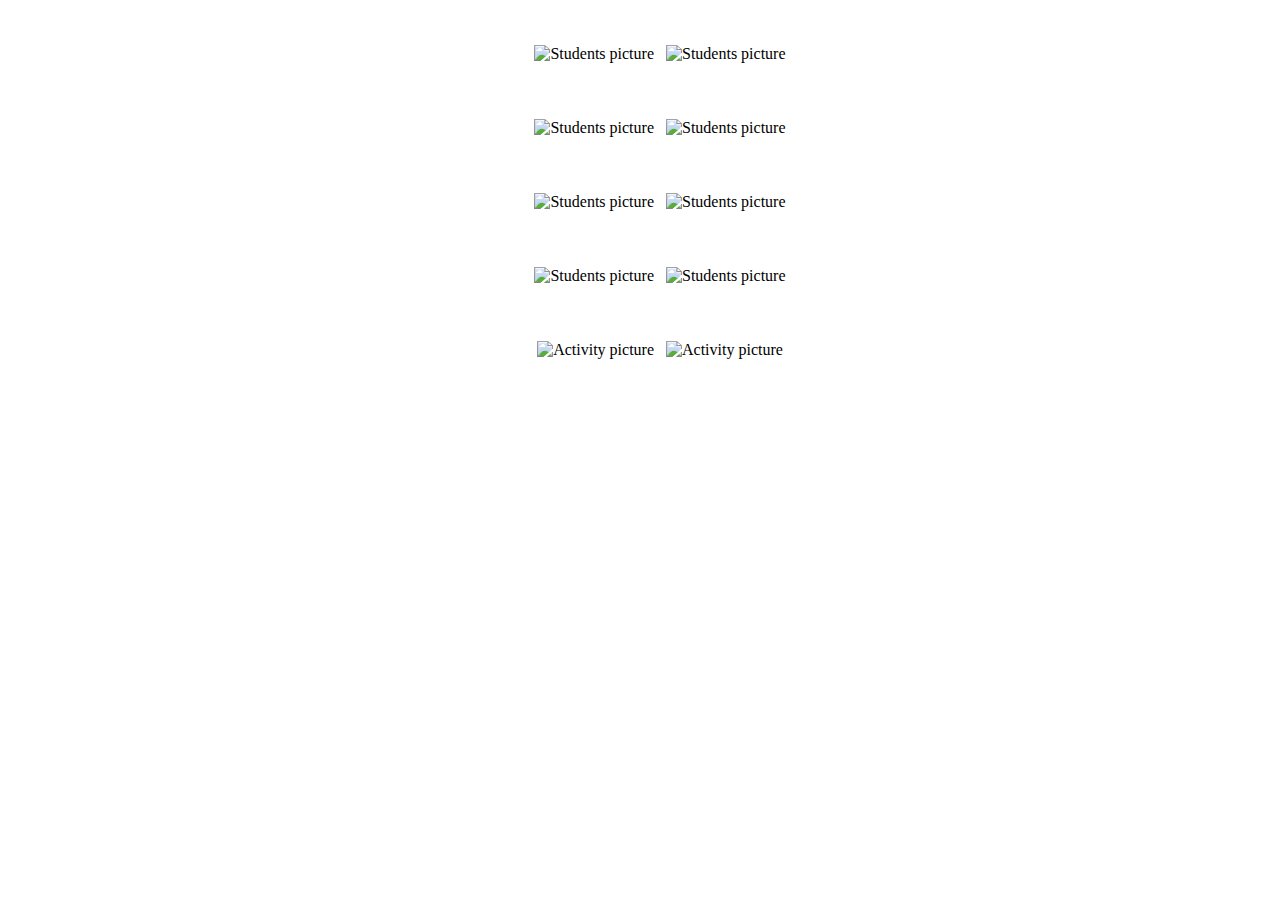
==== Students.html @ fc7d9e28 "Create Students.html" ====
<!DOCTYPE html>
<html lang="en" dir="ltr">

<head>
  <meta charset="utf-8">
  <title>Het Group Tuition</title>
<link rel="stylesheet" href="css/style.css">
</head>

<body>
  <center>
    <ul>
      <table cellspacing="10">
        <tr>
          <center>
            <td><img src="Activities/A8.jpg" alt="Students picture"></td>
            <td><img src="Activities/A9.jpg" alt="Students picture"></td>
          </center>
          <br/>
        </tr>
      </table>
      </ul>
      <ul>
        <table cellspacing="10">
          <tr>
            <center>
              <td><img src="Students/S3.jpg" alt="Students picture"></td>
              <td><img src="Students/S4.jpg" alt="Students picture"></td>
            </center>
            <br/>
          </tr>
        </table>
    </ul>
    <ul>
      <table cellspacing="10">
        <tr>
          <center>
            <td><img src="Students/S5.jpg" alt="Students picture"></td>
            <td><img src="Students/S6.jpg" alt="Students picture"></td>
          </center>
          <br/>
        </tr>
      </table>
  </ul>
  <ul>
    <table cellspacing="10">
      <tr>
        <center>
          <td><img src="Students/S1.jpg" alt="Students picture"></td>
          <td><img src="Students/S2.jpg" alt="Students picture"></td>
        </center>
        <br/>
      </tr>
    </table>
    </ul>
    <ul>
      <table cellspacing="10">
        <tr>
          <center>
            <td><img src="Activities/A14.jpg" alt="Activity picture"></td>
            <td><img src="Activities/A4.jpg" alt="Activity picture"></td>
          </center>
          <br/>
        </tr>
      </table>
      </ul>
</center>
</body>
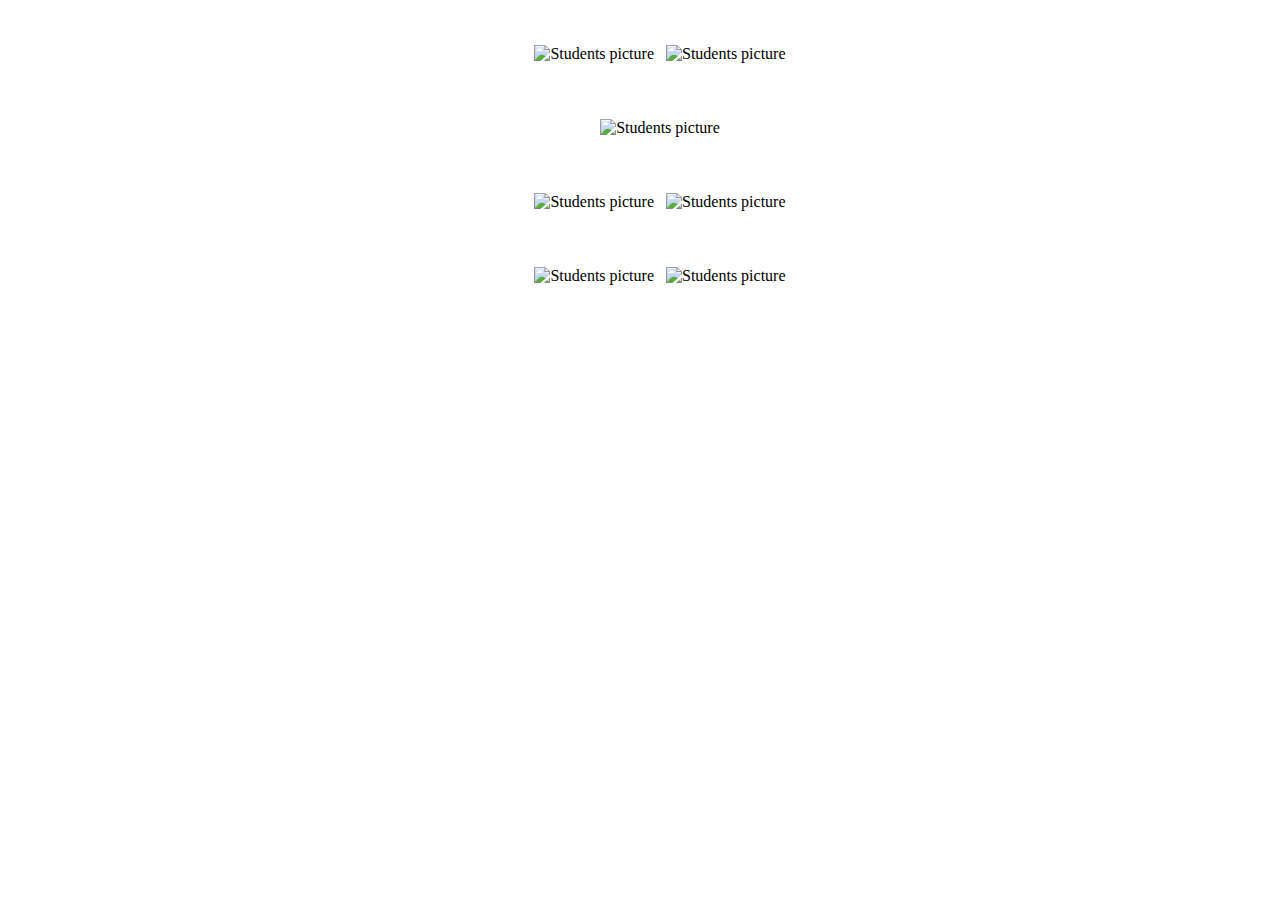
==== commit 63333b34: "Update Students.html" ====
--- a/Students.html
+++ b/Students.html
@@ -24,7 +24,7 @@
         <table cellspacing="10">
           <tr>
             <center>
-              <td><img src="Students/S3.jpg" alt="Students picture"></td>
+
               <td><img src="Students/S4.jpg" alt="Students picture"></td>
             </center>
             <br/>
@@ -42,23 +42,12 @@
         </tr>
       </table>
   </ul>
-  <ul>
-    <table cellspacing="10">
-      <tr>
-        <center>
-          <td><img src="Students/S1.jpg" alt="Students picture"></td>
-          <td><img src="Students/S2.jpg" alt="Students picture"></td>
-        </center>
-        <br/>
-      </tr>
-    </table>
-    </ul>
     <ul>
       <table cellspacing="10">
         <tr>
           <center>
-            <td><img src="Activities/A14.jpg" alt="Activity picture"></td>
-            <td><img src="Activities/A4.jpg" alt="Activity picture"></td>
+            <td><img src="Activities/A14.jpg" alt="Students picture"></td>
+            <td><img src="Activities/A4.jpg" alt="Students picture"></td>
           </center>
           <br/>
         </tr>
